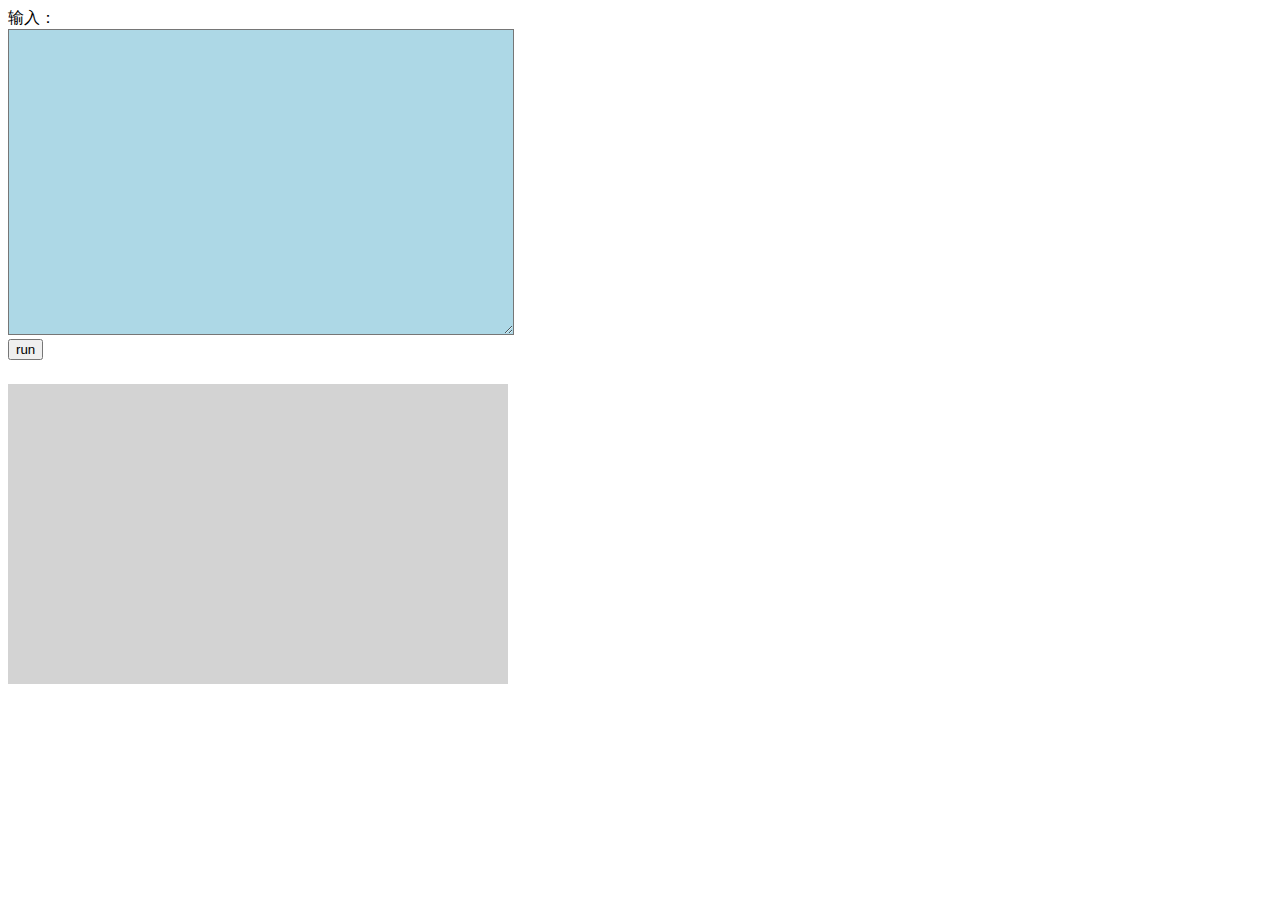
==== static/js/index.html @ be29b600 "10/20/22" ====
<!DOCTYPE html>
<html lang="en">
<head>
    <meta charset="UTF-8">
    <meta http-equiv="X-UA-Compatible" content="IE=edge">
    <meta name="viewport" content="width=device-width, initial-scale=1.0">
    <title>Document</title>
    <link rel="stylesheet" href="/static/js/index.css">
</head>
<body>

    输入：
    <br>
    <textarea class ="input" name="" id="" cols="" rows=""></textarea> 
    <br>
    <button>run</button>
    <br>
    <pre></pre>
    
    <script type="module">
        import {main} from "/static/js/index.js";
        main();
        
    </script>

</body>
</html>
---- static/js/index.css ----
textarea {
    width: 500px;
    height: 300px;
    background-color: lightblue;
    font-size:24px;

}

pre {
    width: 500px;
    height: 300px;
    background-color: lightgray;
    font-size:24px;

}
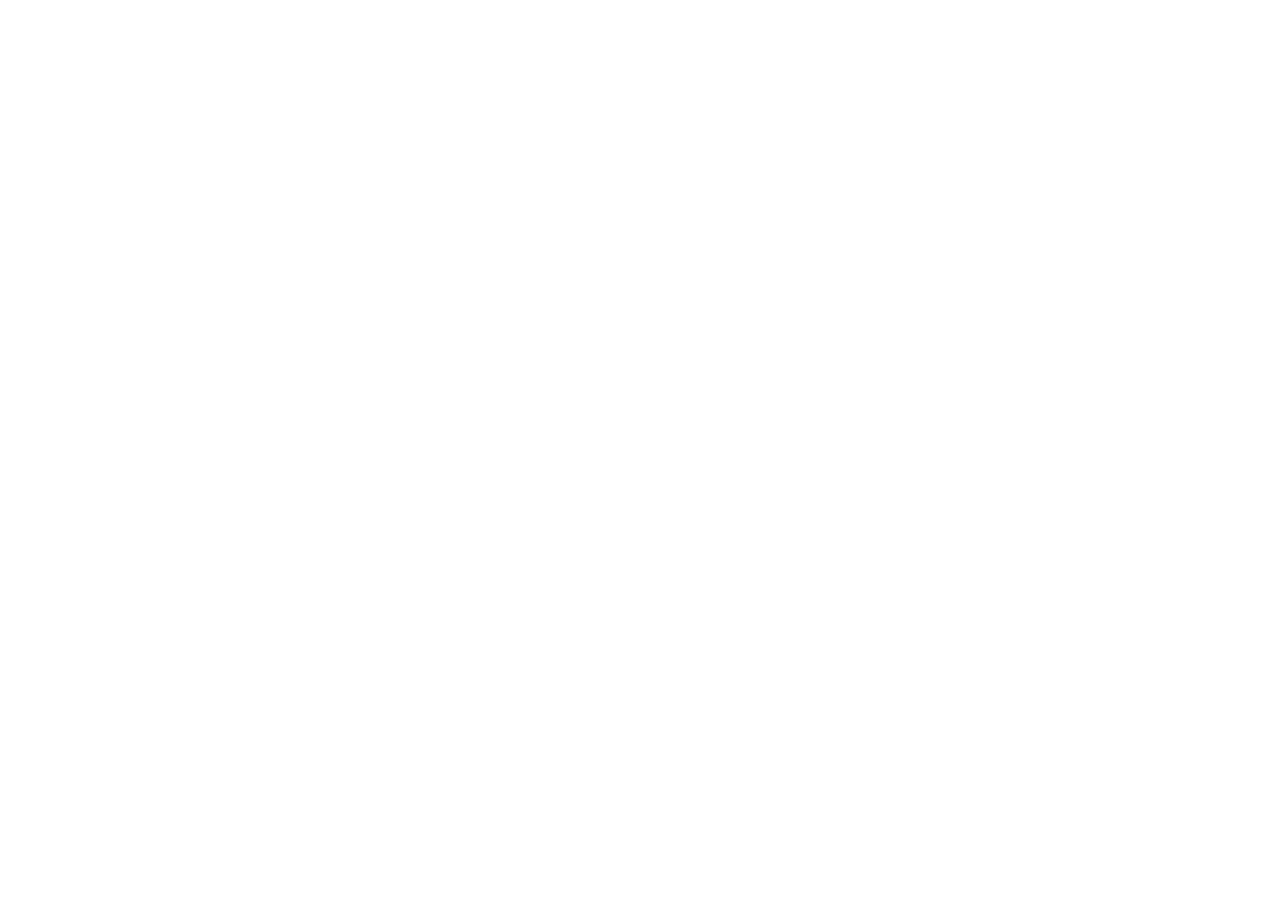
==== commit f6b3499c: "g" ====
--- a/static/js/index.html
+++ b/static/js/index.html
@@ -8,19 +8,10 @@
     <link rel="stylesheet" href="/static/js/index.css">
 </head>
 <body>
-
-    输入：
-    <br>
-    <textarea class ="input" name="" id="" cols="" rows=""></textarea> 
-    <br>
-    <button>run</button>
-    <br>
-    <pre></pre>
-    
+   
     <script type="module">
         import {main} from "/static/js/index.js";
-        main();
-        
+        main();    
     </script>
 
 </body>
--- a/static/js/index.css
+++ b/static/js/index.css
@@ -1,15 +1,2 @@
-textarea {
-    width: 500px;
-    height: 300px;
-    background-color: lightblue;
-    font-size:24px;
 
-}
 
-pre {
-    width: 500px;
-    height: 300px;
-    background-color: lightgray;
-    font-size:24px;
-
-}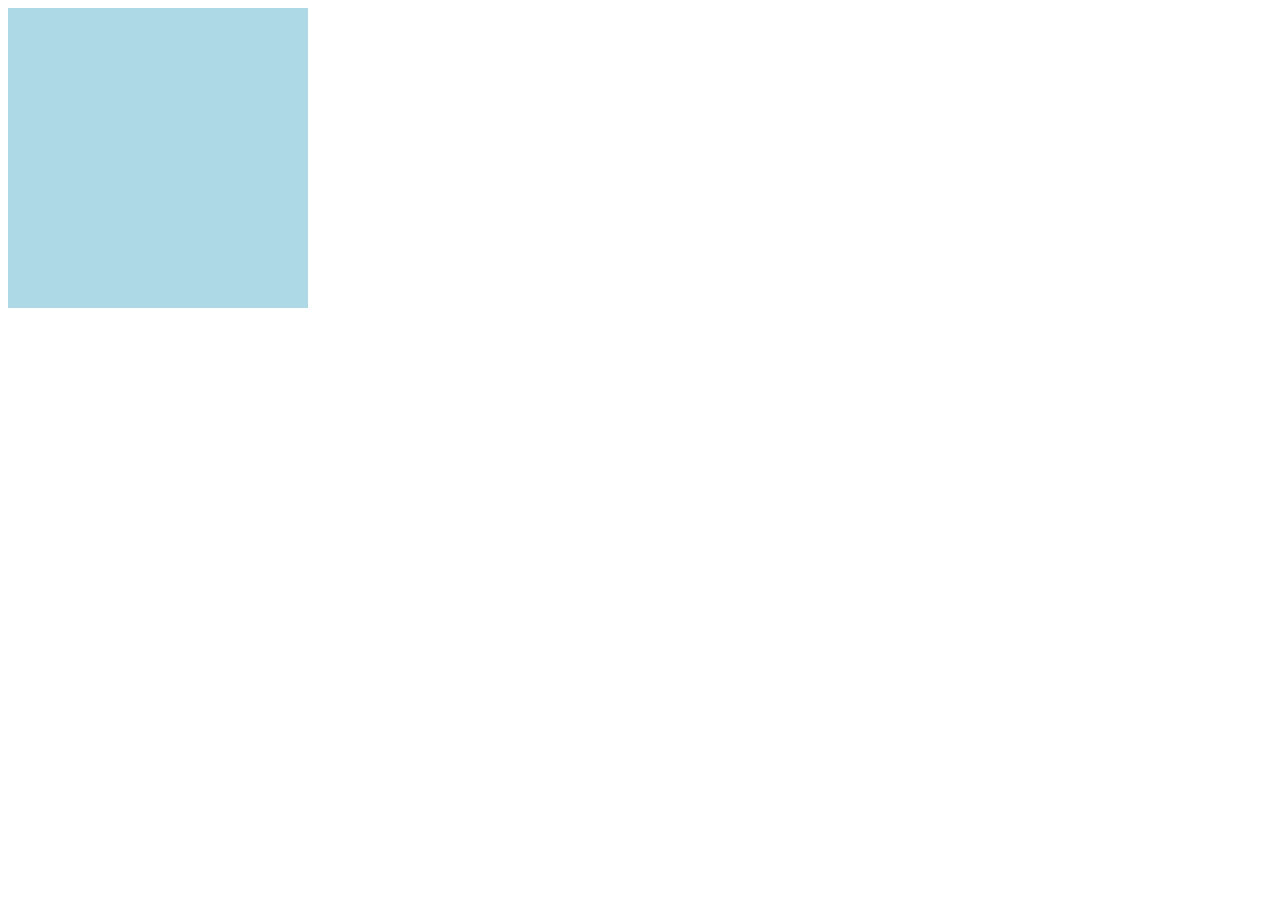
==== commit 8b3a2e65: "chill" ====
--- a/static/js/index.html
+++ b/static/js/index.html
@@ -14,5 +14,7 @@
         main();    
     </script>
 
+    <div></div>
+
 </body>
 </html>--- a/static/js/index.css
+++ b/static/js/index.css
@@ -1,2 +1,5 @@
-
-
+div {
+    height: 300px;
+    width: 300px;
+    background-color: lightblue;
+}